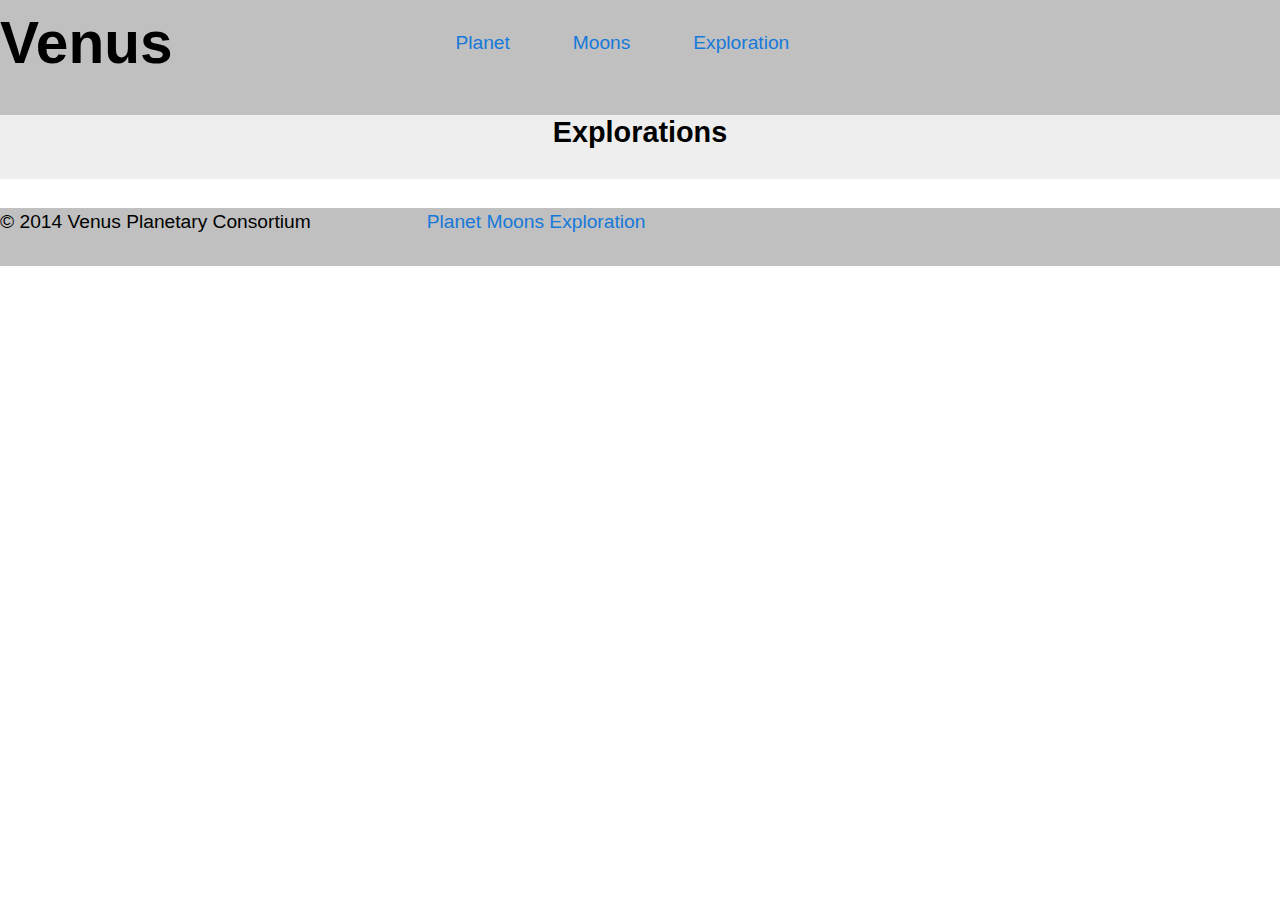
==== exploration.html @ da4db2a7 "added exploration.html copy pasted html form moons.html and some new code" ====
<!DOCTYPE html>
<html>
	<head>
		<meta charset="utf-8">
		  <title>Explorations</title>
			<link href="css/main.css" rel="stylesheet">
			<link href="css/grids.css" rel="stylesheet">
			<link href="css/typography.css" rel="stylesheet">
			<link href="css/modules.css" rel="stylesheet">
			<meta name="handheldfriendly" content="true">
			<meta name="mobileoptimized" content="240">
			<meta name="viewport" content="width=device-width, initial-scale=1">
		</head>

		<body>
			<header>
				<div class="grid banner">
					<div class="unit xs-1 s-1 m-1-3 l-1-3">
						<h1>Venus</h1>
					</div>
					<div class="unit xs-1 s-1 m-2-3 l-2-3">
						<nav>
							<ol>
								<li><a href="index.html">Planet</a></li>
								<li><a href="moons.html">Moons</a></li>
								<li><a href="exploration.html">Exploration</a></li>
							</ol>
						</nav>
					</div>
				</div>
			</header>
			<main>
				<div class="grid">
					<div class="unit xs-1 s-1 m-1 l-1 grey center">
						<h2>Explorations</h2>
					</div>
				</div>
				<div class="grid">
					<div class="unit xs-1 s-1 m-1 l-1">
						<p></p>
					</div>
				</div>
			</main>
		<footer>
				<div class="grid banner pad">
					<div class="unit xs-1 s-1 m-1-2 l-1-3">
						<p>© 2014 Venus Planetary Consortium</p>
					</div>
					<div class="unit xs-1 s-1 m-1-2 l-2-3">
						<nav>
							<ol>
								<li><a href="index.html">Planet</a></li>
								<li><a href="moons.html">Moons</a></li>
								<li><a href="exploration.html">Exploration</a></li>
							</ol>
						</nav>
					</div>
				</div>
			</footer>
		</body>
	</html>
---- css/main.css ----
@-moz-viewport {width: device-width; scale: 1;}
@-ms-viewport {width: device-width; scale: 1;}
@-o-viewport {width: device-width; scale: 1;}
@-webkit-viewport {width: device-width; scale: 1;}
@viewport{width: device-width; scale: 1;}

html{
  box-sizing: border-box;
  -moz-text-size-adjust: 100%;
	-ms-text-size-adjust: 100%;
	-o-text-size-adjust: 100%;
	-webkit-text-size-adjust: 100%;
	text-size-adjust: 100%;
  font-family: sans-serif;
  font-size: 100%;
}

*, *::before, *::after{
	box-sizing: inherit;
}

body{
  margin: 0;
}

header{
  background-color: grey;
}
h1{
  text-align: center;
  margin: .25em .5em;
}
.center{
  text-align: center;
}
ol{
  margin-top: 3em;
  padding-left: 0;
}

header li{
  list-style: none;
  margin: .5em;
  padding: 1em;
}
header li:hover{
  background-color: #2b91f5;
}
header a:hover{
  color: white;
}
a{
  text-decoration: none;
color: #1579db;
}
.margin{
  margin-right: -1em;
}
footer li{
  list-style: none;
}
.img-flex{
  width:100%;
  display: block;
}
dd{
  margin: 0 0 1em 0;
}
.info{
  margin: 1em;
}
.pt{
  padding-top: 1.5em;
}
.tb{
  margin: 1.5em 0;
}
.pad{
  padding: 1em;
  background-color: silver;
}
.pad2{
  padding: 1.5em;
}
figcaption{
margin: 1em;}
.textmargin{
	margin: 0 1em;
}
.marginleft {    margin-left: .7em;
margin-top: .8em;}
figure {
	margin: 0;
}
ol{
	padding-left:0;
	margin: 0;}
.grey {
	background-color: #eeeeee;
}
.lightgrey{
  background-color: #eeeeee;
}
.banner{
  background-color: silver;
}

@media only screen and (min-width: 25em){

  nav{
    text-align: center;
  }
  li{
  display:inline-block;
}
header{
  text-align: center;
}
}

@media only screen and (min-width: 38em){

  h1{
    text-align: left;
  }
  nav{
    text-align: left;
  }
  header{
    text-align: left;
  }
}
---- css/grids.css ----
/* http://gridifier.web-dev.tools/#xs,4,0,0,0;s,4,25,0,0;m,4,38,1,1;l,4,60,1,1 */

.grid {
  margin: 0;
  padding: 0;
  letter-spacing: -0.31em;
  text-rendering: optimizespeed;
  display: -webkit-flex;
  -webkit-flex-flow: row wrap;
  display: -ms-flexbox;
  -ms-flex-flow: row wrap;
  display: flex;
  flex-flow: row wrap;
}

.grid-bottom {
  -webkit-align-items: flex-end;
  -ms-align-items: flex-end;
  align-items: flex-end;
}

.grid-middle {
  -webkit-align-items: center;
  -ms-align-items: center;
  align-items: center;
}

.grid-stretch {
  -webkit-align-items: stretch;
  -ms-align-items: stretch;
  align-items: stretch;
}

.opera-only :-o-prefocus, .grid {
  word-spacing: -0.43em;
}

.unit {
  letter-spacing: normal;
  text-rendering: auto;
  vertical-align: top;
  word-spacing: normal;
  display: inline-block;
  visibility: visible;
}

.grid-bottom .unit {
  vertical-align: bottom;
}

.grid-middle .unit {
  vertical-align: middle;
}

[class*="unit-push-"],
[class*="unit-pull-"] {
  position: relative;
}

.unit-xs-hidden {
  display: none;
  visibility: hidden;
}

.unit-xs-centered {
  margin: 0 auto;
}

.unit-xs-1, .xs-1 {
  display: block;
  visibility: visible;
  width: 100%;
}

.unit-xs-1-2, .xs-1-2 {
  width: 50.0000%;
}

.unit-xs-1-3, .xs-1-3 {
  width: 33.3333%;
}

.unit-xs-2-3, .xs-2-3 {
  width: 66.6667%;
}

.unit-xs-1-4, .xs-1-4 {
  width: 25.0000%;
}

.unit-xs-3-4, .xs-3-4 {
  width: 75.0000%;
}

.unit-xs-1-2,.xs-1-2,.unit-xs-1-3,.xs-1-3,.unit-xs-2-3,.xs-2-3,.unit-xs-1-4,.xs-1-4,.unit-xs-3-4,.xs-3-4 {
  display: inline-block;
  visibility: visible;
}

@media only screen and (min-width: 25em) {

.unit-s-hidden {
  display: none;
  visibility: hidden;
}

.unit-s-centered {
  margin: 0 auto;
}

.unit-s-1, .s-1 {
  display: block;
  visibility: visible;
  width: 100%;
}

.unit-s-1-2, .s-1-2 {
  width: 50.0000%;
}

.unit-s-1-3, .s-1-3 {
  width: 33.3333%;
}

.unit-s-2-3, .s-2-3 {
  width: 66.6667%;
}

.unit-s-1-4, .s-1-4 {
  width: 25.0000%;
}

.unit-s-3-4, .s-3-4 {
  width: 75.0000%;
}

.unit-s-1-2,.s-1-2,.unit-s-1-3,.s-1-3,.unit-s-2-3,.s-2-3,.unit-s-1-4,.s-1-4,.unit-s-3-4,.s-3-4 {
  display: inline-block;
  visibility: visible;
}

}

@media only screen and (min-width: 38em) {

.unit-m-hidden {
  display: none;
  visibility: hidden;
}

.unit-m-centered {
  margin: 0 auto;
}

.unit-m-1, .m-1 {
  display: block;
  visibility: visible;
  width: 100%;
}

.unit-offset-m-0 {
  margin-left: 0;
}

.unit-push-m-0,
.unit-pull-m-0 {
  left: 0;
}

.unit-m-1-2, .m-1-2 {
  width: 50.0000%;
}

.unit-offset-m-1-2 {
  margin-left: 50.0000%;
}

.unit-push-m-1-2 {
  left: 50.0000%;
}

.unit-pull-m-1-2 {
  left: -50.0000%;
}

.unit-m-1-3, .m-1-3 {
  width: 33.3333%;
}

.unit-offset-m-1-3 {
  margin-left: 33.3333%;
}

.unit-push-m-1-3 {
  left: 33.3333%;
}

.unit-pull-m-1-3 {
  left: -33.3333%;
}

.unit-m-2-3, .m-2-3 {
  width: 66.6667%;
}

.unit-offset-m-2-3 {
  margin-left: 66.6667%;
}

.unit-push-m-2-3 {
  left: 66.6667%;
}

.unit-pull-m-2-3 {
  left: -66.6667%;
}

.unit-m-1-4, .m-1-4 {
  width: 25.0000%;
}

.unit-offset-m-1-4 {
  margin-left: 25.0000%;
}

.unit-push-m-1-4 {
  left: 25.0000%;
}

.unit-pull-m-1-4 {
  left: -25.0000%;
}

.unit-m-3-4, .m-3-4 {
  width: 75.0000%;
}

.unit-offset-m-3-4 {
  margin-left: 75.0000%;
}

.unit-push-m-3-4 {
  left: 75.0000%;
}

.unit-pull-m-3-4 {
  left: -75.0000%;
}

.unit-m-1-2,.m-1-2,.unit-m-1-3,.m-1-3,.unit-m-2-3,.m-2-3,.unit-m-1-4,.m-1-4,.unit-m-3-4,.m-3-4 {
  display: inline-block;
  visibility: visible;
}

}

@media only screen and (min-width: 60em) {

.unit-l-hidden {
  display: none;
  visibility: hidden;
}

.unit-l-centered {
  margin: 0 auto;
}

.unit-l-1, .l-1 {
  display: block;
  visibility: visible;
  width: 100%;
}

.unit-offset-l-0 {
  margin-left: 0;
}

.unit-push-l-0,
.unit-pull-l-0 {
  left: 0;
}

.unit-l-1-2, .l-1-2 {
  width: 50.0000%;
}

.unit-offset-l-1-2 {
  margin-left: 50.0000%;
}

.unit-push-l-1-2 {
  left: 50.0000%;
}

.unit-pull-l-1-2 {
  left: -50.0000%;
}

.unit-l-1-3, .l-1-3 {
  width: 33.3333%;
}

.unit-offset-l-1-3 {
  margin-left: 33.3333%;
}

.unit-push-l-1-3 {
  left: 33.3333%;
}

.unit-pull-l-1-3 {
  left: -33.3333%;
}

.unit-l-2-3, .l-2-3 {
  width: 66.6667%;
}

.unit-offset-l-2-3 {
  margin-left: 66.6667%;
}

.unit-push-l-2-3 {
  left: 66.6667%;
}

.unit-pull-l-2-3 {
  left: -66.6667%;
}

.unit-l-1-4, .l-1-4 {
  width: 25.0000%;
}

.unit-offset-l-1-4 {
  margin-left: 25.0000%;
}

.unit-push-l-1-4 {
  left: 25.0000%;
}

.unit-pull-l-1-4 {
  left: -25.0000%;
}

.unit-l-3-4, .l-3-4 {
  width: 75.0000%;
}

.unit-offset-l-3-4 {
  margin-left: 75.0000%;
}

.unit-push-l-3-4 {
  left: 75.0000%;
}

.unit-pull-l-3-4 {
  left: -75.0000%;
}

.unit-l-1-2,.l-1-2,.unit-l-1-3,.l-1-3,.unit-l-2-3,.l-2-3,.unit-l-1-4,.l-1-4,.unit-l-3-4,.l-3-4 {
  display: inline-block;
  visibility: visible;
}

}

.unit-content-distribute {
  display: -ms-flexbox;
  display: -webkit-flex;
  display: flex;
  -ms-flex-direction: column;
  -webkit-flex-direction: column;
  flex-direction: column;
  -ms-flex-pack: justify;
  -webkit-justify-content: space-between;
  justify-content: space-between;
  -ms-flex-align: center;
  -webkit-align-items: center;
  align-items: center;
}

.content-fill {
  -ms-flex-grow: 2;
  -webkit-flex-grow: 2;
  flex-grow: 2;
  max-width: 100%; /* @bugfix: IE 10, 11 */
}

.content-shrink {
  -ms-align-self: center;
  -webkit-align-self: center;
  align-self: center;
}
---- css/typography.css ----
/*
  Typografier || Code released under the UNLICENSE
  http://typografier.web-dev.tools/#0,100,1.3,1.067;38,110,1.4,1.250;60,120,1.5,1.250;90,130,1.5,1.333
*/

html {
  font-size: 100%;
  line-height: 1.3;
}

a {
  background-color: transparent;
}

sub, sup {
  font-size: 75%;
  line-height: 1px;
  position: relative;
  vertical-align: baseline;
}

sup {
  top: -0.5em;
}

sub {
  bottom: -0.25em;
}

pre, code, kbd, samp {
  font-size: 100%;
}

abbr[title] {
  border-bottom: 1px dotted;
  text-decoration: none;
}

b, strong {
  font-weight: bold;
}

dfn, caption {
  font-style: italic;
}

hr {
  border: 0;
  border-top: 1px solid;
  height: 0;
}

table {
  border-collapse: collapse;
  border-spacing: 0;
  width: 100%;
}

th, td {
  border-bottom: 1px solid;
  text-align: left;
}

thead th {
  vertical-align: bottom;
}

.text-left {
  text-align: left;
}

.text-right {
  text-align: right;
}

.text-center {
  text-align: center;
}

.normal {
  font-weight: normal;
}

.bold {
  font-weight: bold;
}

.italic {
  font-style: italic;
}

.yotta {
  font-size: 1.5745rem;
  line-height: 1.6513;
}

.zetta {
  font-size: 1.4757rem;
  line-height: 1.7619;
}

h1, .exa {
  font-size: 1.3830rem;
  line-height: 1.8800;
}

h2, .peta {
  font-size: 1.2962rem;
  line-height: 1.0030;
}

h3, .tera {
  font-size: 1.2148rem;
  line-height: 1.0702;
}

h4, .giga {
  font-size: 1.1385rem;
  line-height: 1.1419;
}

h5, .mega {
  font-size: 1.0670rem;
  line-height: 1.2184;
}

h6, .kilo, input, textarea {
  font-size: 1.0000rem;
  line-height: 1.3000;
}

small, .milli {
  font-size: 0.9372rem;
  line-height: 1.3871;
}

.micro {
  font-size: 0.8784rem;
  line-height: 1.4800;
}

.push {
  margin-bottom: 1.3rem;
}

.push-none, .push-0 {
  margin-bottom: 0;
}

.push-double, .push-2 {
  margin-bottom: 2.6000rem;
}

.push-half, .push-1-2 {
  margin-bottom: 0.6500rem;
}

.push-quarter, .push-1-4 {
  margin-bottom: 0.3250rem;
}

.pad-top, .pad-t {
  padding-top: 1.3rem;
}

.pad-bottom, .pad-b {
  padding-bottom: 1.3rem;
}

.pad-top-double, .pad-t-2 {
  padding-top: 2.6000rem;
}

.pad-bottom-double, .pad-b-2 {
  padding-bottom: 2.6000rem;
}

.pad-top-half, .pad-t-1-2 {
  padding-top: 0.6500rem;
}

.pad-bottom-half, .pad-b-1-2 {
  padding-bottom: 0.6500rem;
}

.pad-top-quarter, .pad-t-1-4 {
  padding-top: 0.3250rem;
}

.pad-bottom-quarter, .pad-b-1-4 {
  padding-bottom: 0.3250rem;
}

.island {
  padding: 1.3rem;
}

.island-double, .island-2 {
  padding: 2.6000rem;
}

.island-half, .island-1-2 {
  padding: 0.6500rem;
}

.island-quarter, .island-1-4,
td, th, fieldset {
  padding: 0.3250rem;
}

.gutter {
  padding-left: 1.3rem;
  padding-right: 1.3rem;
}

.gutter-double, .gutter-2 {
  padding-left: 2.6000rem;
  padding-right: 2.6000rem;
}

.gutter-half, .gutter-1-2 {
  padding-left: 0.6500rem;
  padding-right: 0.6500rem;
}

.gutter-quarter, .gutter-1-4 {
  padding-left: 0.3250rem;
  padding-right: 0.3250rem;
}

@media only screen and (min-width: 38em) {

html {
  font-size: 110%;
  line-height: 1.4;
}

h1, h2, h3, h4, h5, h6,
p, ul, ol, dl, dd, figure,
blockquote, details, hr,
fieldset, pre, table {
  margin: 0 0 1.4rem;
}

.yotta {
  font-size: 4.7684rem;
  line-height: 1.1744;
}

.zetta {
  font-size: 3.8147rem;
  line-height: 1.1010;
}

h1, .exa {
  font-size: 3.0518rem;
  line-height: 1.3763;
}

h2, .peta {
  line-height: 1.1469;
}

h3, .tera {
  font-size: 1.9531rem;
  line-height: 1.4336;
}

h4, .giga {
  font-size: 1.5625rem;
  line-height: 1.7920;
}

h5, .mega {
  font-size: 1.2500rem;
  line-height: 1.1200;
}

h6, .kilo, input, textarea {
  font-size: 1.0000rem;
  line-height: 1.4000;
}

small, .milli {
  font-size: 0.8000rem;
  line-height: 1.7500;
}

.micro {
  font-size: 0.6400rem;
  line-height: 2.1875;
}

.push {
  margin-bottom: 1.4rem;
}

.push-none, .push-0 {
  margin-bottom: 0;
}

.push-double, .push-2 {
  margin-bottom: 2.8000rem;
}

.push-half, .push-1-2 {
  margin-bottom: 0.7000rem;
}

.push-quarter, .push-1-4 {
  margin-bottom: 0.3500rem;
}

.pad-top, .pad-t {
  padding-top: 1.4rem;
}

.pad-bottom, .pad-b {
  padding-bottom: 1.4rem;
}

.pad-top-double, .pad-t-2 {
  padding-top: 2.8000rem;
}

.pad-bottom-double, .pad-b-2 {
  padding-bottom: 2.8000rem;
}

.pad-top-half, .pad-t-1-2 {
  padding-top: 0.7000rem;
}

.pad-bottom-half, .pad-b-1-2 {
  padding-bottom: 0.7000rem;
}

.pad-top-quarter, .pad-t-1-4 {
  padding-top: 0.3500rem;
}

.pad-bottom-quarter, .pad-b-1-4 {
  padding-bottom: 0.3500rem;
}

.island {
  padding: 1.4rem;
}

.island-double, .island-2 {
  padding: 2.8000rem;
}

.island-half, .island-1-2 {
  padding: 0.7000rem;
}

.island-quarter, .island-1-4,
td, th, fieldset {
  padding: 0.3500rem;
}

.gutter {
  padding-left: 1.4rem;
  padding-right: 1.4rem;
}

.gutter-double, .gutter-2 {
  padding-left: 2.8000rem;
  padding-right: 2.8000rem;
}

.gutter-half, .gutter-1-2 {
  padding-left: 0.7000rem;
  padding-right: 0.7000rem;
}

.gutter-quarter, .gutter-1-4 {
  padding-left: 0.3500rem;
  padding-right: 0.3500rem;
}

}

@media only screen and (min-width: 60em) {

html {
  font-size: 120%;
  line-height: 1.5;
}

h1, h2, h3, h4, h5, h6,
p, ul, ol, dl, dd, figure,
blockquote, details, hr,
fieldset, pre, table {
  margin: 0 0 1.5rem;
}

.yotta {
  font-size: 4.7684rem;
  line-height: 1.2583;
}

.zetta {
  font-size: 3.8147rem;
  line-height: 1.1796;
}

h1, .exa {
  font-size: 3.0518rem;
  line-height: 1.4746;
}

h2, .peta {
  font-size: 1.5rem;
  line-height: 1.2288;
}

h3, .tera {
  font-size: 1.9531rem;
  line-height: 1.5360;
}

h4, .giga {
  font-size: 1.5625rem;
  line-height: 1.9200;
}

h5, .mega {
  font-size: 1.2500rem;
  line-height: 1.2000;
}

h6, .kilo, input, textarea {
  font-size: 1.0000rem;
  line-height: 1.5000;
}

small, .milli {
  font-size: 0.8000rem;
  line-height: 1.8750;
}

.micro {
  font-size: 0.6400rem;
  line-height: 2.3438;
}

.push {
  margin-bottom: 1.5rem;
}

.push-none, .push-0 {
  margin-bottom: 0;
}

.push-double, .push-2 {
  margin-bottom: 3.0000rem;
}

.push-half, .push-1-2 {
  margin-bottom: 0.7500rem;
}

.push-quarter, .push-1-4 {
  margin-bottom: 0.3750rem;
}

.pad-top, .pad-t {
  padding-top: 1.5rem;
}

.pad-bottom, .pad-b {
  padding-bottom: 1.5rem;
}

.pad-top-double, .pad-t-2 {
  padding-top: 3.0000rem;
}

.pad-bottom-double, .pad-b-2 {
  padding-bottom: 3.0000rem;
}

.pad-top-half, .pad-t-1-2 {
  padding-top: 0.7500rem;
}

.pad-bottom-half, .pad-b-1-2 {
  padding-bottom: 0.7500rem;
}

.pad-top-quarter, .pad-t-1-4 {
  padding-top: 0.3750rem;
}

.pad-bottom-quarter, .pad-b-1-4 {
  padding-bottom: 0.3750rem;
}

.island {
  padding: 1.5rem;
}

.island-double, .island-2 {
  padding: 3.0000rem;
}

.island-half, .island-1-2 {
  padding: 0.7500rem;
}

.island-quarter, .island-1-4,
td, th, fieldset {
  padding: 0.3750rem;
}

.gutter {
  padding-left: 1.5rem;
  padding-right: 1.5rem;
}

.gutter-double, .gutter-2 {
  padding-left: 3.0000rem;
  padding-right: 3.0000rem;
}

.gutter-half, .gutter-1-2 {
  padding-left: 0.7500rem;
  padding-right: 0.7500rem;
}

.gutter-quarter, .gutter-1-4 {
  padding-left: 0.3750rem;
  padding-right: 0.3750rem;
}

}

@media only screen and (min-width: 90em) {

html {
  font-size: 130%;
  line-height: 1.5;
}

h1, h2, h3, h4, h5, h6,
p, ul, ol, dl, dd, figure,
blockquote, details, hr,
fieldset, pre, table {
  margin: 0 0 1.5rem;
}

.yotta {
  font-size: 7.4784rem;
  line-height: 1.0029;
}

.zetta {
  font-size: 5.6102rem;
  line-height: 1.0695;
}

h1, .exa {
  font-size: 4.2087rem;
  line-height: 1.0692;
}

h2, .peta {
  font-size: 3.1573rem;
  line-height: 1.4253;
}

h3, .tera {
  font-size: 2.3686rem;
  line-height: 1.2666;
}

h4, .giga {
  font-size: 1.7769rem;
  line-height: 1.6883;
}

h5, .mega {
  font-size: 1.3330rem;
  line-height: 1.1253;
}

h6, .kilo, input, textarea {
  font-size: 1.0000rem;
  line-height: 1.5000;
}

small, .milli {
  font-size: 0.7502rem;
  line-height: 1.9995;
}

.micro {
  font-size: 0.5628rem;
  line-height: 2.6653;
}

.push {
  margin-bottom: 1.5rem;
}

.push-none, .push-0 {
  margin-bottom: 0;
}

.push-double, .push-2 {
  margin-bottom: 3.0000rem;
}

.push-half, .push-1-2 {
  margin-bottom: 0.7500rem;
}

.push-quarter, .push-1-4 {
  margin-bottom: 0.3750rem;
}

.pad-top, .pad-t {
  padding-top: 1.5rem;
}

.pad-bottom, .pad-b {
  padding-bottom: 1.5rem;
}

.pad-top-double, .pad-t-2 {
  padding-top: 3.0000rem;
}

.pad-bottom-double, .pad-b-2 {
  padding-bottom: 3.0000rem;
}

.pad-top-half, .pad-t-1-2 {
  padding-top: 0.7500rem;
}

.pad-bottom-half, .pad-b-1-2 {
  padding-bottom: 0.7500rem;
}

.pad-top-quarter, .pad-t-1-4 {
  padding-top: 0.3750rem;
}

.pad-bottom-quarter, .pad-b-1-4 {
  padding-bottom: 0.3750rem;
}

.island {
  padding: 1.5rem;
}

.island-double, .island-2 {
  padding: 3.0000rem;
}

.island-half, .island-1-2 {
  padding: 0.7500rem;
}

.island-quarter, .island-1-4,
td, th, fieldset {
  padding: 0.3750rem;
}

.gutter {
  padding-left: 1.5rem;
  padding-right: 1.5rem;
}

.gutter-double, .gutter-2 {
  padding-left: 3.0000rem;
  padding-right: 3.0000rem;
}

.gutter-half, .gutter-1-2 {
  padding-left: 0.7500rem;
  padding-right: 0.7500rem;
}

.gutter-quarter, .gutter-1-4 {
  padding-left: 0.3750rem;
  padding-right: 0.3750rem;
}

}
---- css/modules.css ----
/*!
 * Modulifier || Code released under the UNLICENSE
 * Code under other copyrights & licenses listed below.
 * http://modulifier.web-dev.tools/#responsive;images;list-group;embed;media-object;accessibility;print
 */

@-moz-viewport { width: device-width; scale: 1; }
@-ms-viewport { width: device-width; scale: 1; }
@-o-viewport { width: device-width; scale: 1; }
@-webkit-viewport { width: device-width; scale: 1; }
@viewport { width: device-width; scale: 1; }

html {
  box-sizing: border-box;
  -moz-text-size-adjust: 100%;
  -ms-text-size-adjust: 100%;
  -webkit-text-size-adjust: 100%;
  text-size-adjust: 100%;
}

*, *::before, *::after {
  box-sizing: inherit;
}

body {
  margin: 0;
}

article, aside, details, figcaption, figure,
footer, header, main, menu, nav, section, summary {
  display: block;
}

audio, canvas, progress, video {
  display: inline-block;
  vertical-align: baseline;
}

template {
  display: none;
}

img {
  border: 0;
}

.img-flex {
  display: block;
  width: 100%;
}

svg:not(:root) {
  overflow: hidden;
}

svg {
  fill: currentColor;
  stroke: currentColor;
}

.image-replacement, .ir {
  overflow: hidden;
  direction: ltr;
  text-align: left;
  text-indent: 100%;
  white-space: nowrap;
}

.list-group {
  padding-left: 0;
  list-style-type: none;
}

.list-group > dd {
  margin-left: 0;
}

.list-group--inline::before,
.list-group--inline::after {
  content: "";
  display: table;
}

.list-group--inline::after {
  clear: both;
}

.list-group--inline > li {
  display: inline-block;
}

.list-group--inline > dt {
  clear: left;
  float: left;
  width: 11em;
}

.list-group--inline > dd {
  float: left;
  min-width: 12em;
}

.embed {
  margin-left: 0;
  margin-right: 0;
  overflow: hidden;
  position: relative;
  width: 100%;
}

.embed--1by1 {
  padding-top: 100%; /* Square */
}

.embed--4by3 {
  padding-top: 75%; /* Traditional TV/computer screens */
}

.embed--iso216 {
  padding-top: 70.92%; /* A-standard paper sizes */
}

.embed--3by2 {
  padding-top: 66.6%; /* Classic 35 mm film & most digital photos, landscape */
}

.embed--2by3 {
  padding-top: 150%; /* Classic 35 mm film & most digital photos, portrait */
}

.embed--golden {
  padding-top: 61.8%; /* The Golden Ratio */
}

.embed--16by9 {
  padding-top: 56.25%; /* HD TV */
}

.embed--185by100 {
  padding-top: 54.05%; /* Common widescreen cinema */
}

.embed--24by10 {
  padding-top: 41.667%; /* Widescreen cinema: 2.4:1 */;
}

.embed--3by1 {
  padding-top: 33.3333%; /* Panorama photos */
}

.embed--4by1 {
  padding-top: 25%; /* Polyvision */
}

.embed__item {
  height: 100%;
  left: 0;
  position: absolute;
  top: 0;
  width: 100%;
}

.media {
  overflow: hidden;
}

.media__img {
  float: left;
}

.media__img--reversed {
  float: right;
}

.media__img--stacked {
  float: none;
}

.media__body {
  overflow: hidden;
  min-width: 12em; /* Slightly less than 200px, responsiveness built in */
}

a:hover, a:active {
  outline: none;
}

a:focus, [tabindex="0"]:focus,
input:focus, textarea:focus, button:focus {
  outline: 3px solid #000;
}

.skip-links {
  margin: 0;
  padding: 0;
  list-style-type: none;
}

.skip-links a {
  padding: 0.5em 0.75em;
  position: absolute;
  top: -3em;
  z-index: 10000; /* To make sure they're always on top */
  background-color: #000;
  color: #fff;
  font-size: 1.125rem;
  font-weight: bold;
  text-decoration: none;
}

.skip-links a:focus {
  top: 0;
}

.print-only {
  display: none;
  visibility: hidden;
}

@media print {

  .no-print {
    display: none;
    visibility: hidden;
  }

  .print-only {
    display: block;
    visibility: visible;
  }

  /*!
   * (c) HTML5 Boilerplate || MIT License
   *     https://html5boilerplate.com/
   */

  *, *:before, *:after, *:first-letter, *:first-line {
    background: none transparent !important;
    color: #000 !important;
    box-shadow: none !important;
    text-shadow: none !important;
  }

  a, a:visited {
    text-decoration: underline;
  }

  a[href]:after {
    content: " (" attr(href) ")";
  }

  abbr[title]:after {
    content: " (" attr(title) ")";
  }

  a[href^="#"]:after,
  a[href^="javascript:"]:after {
    content: "";
  }

  pre, blockquote {
    page-break-inside: avoid;
  }

  thead {
    display: table-header-group;
  }

  tr, img {
    page-break-inside: avoid;
  }

  p, h1, h2, h3, h4, h5, h6 {
    orphans: 3;
    widows: 3;
  }

  h1, h2, h3, h4, h5, h6 {
    page-break-after: avoid;
  }

  /*! End HTML5 Boilerplate code */
}
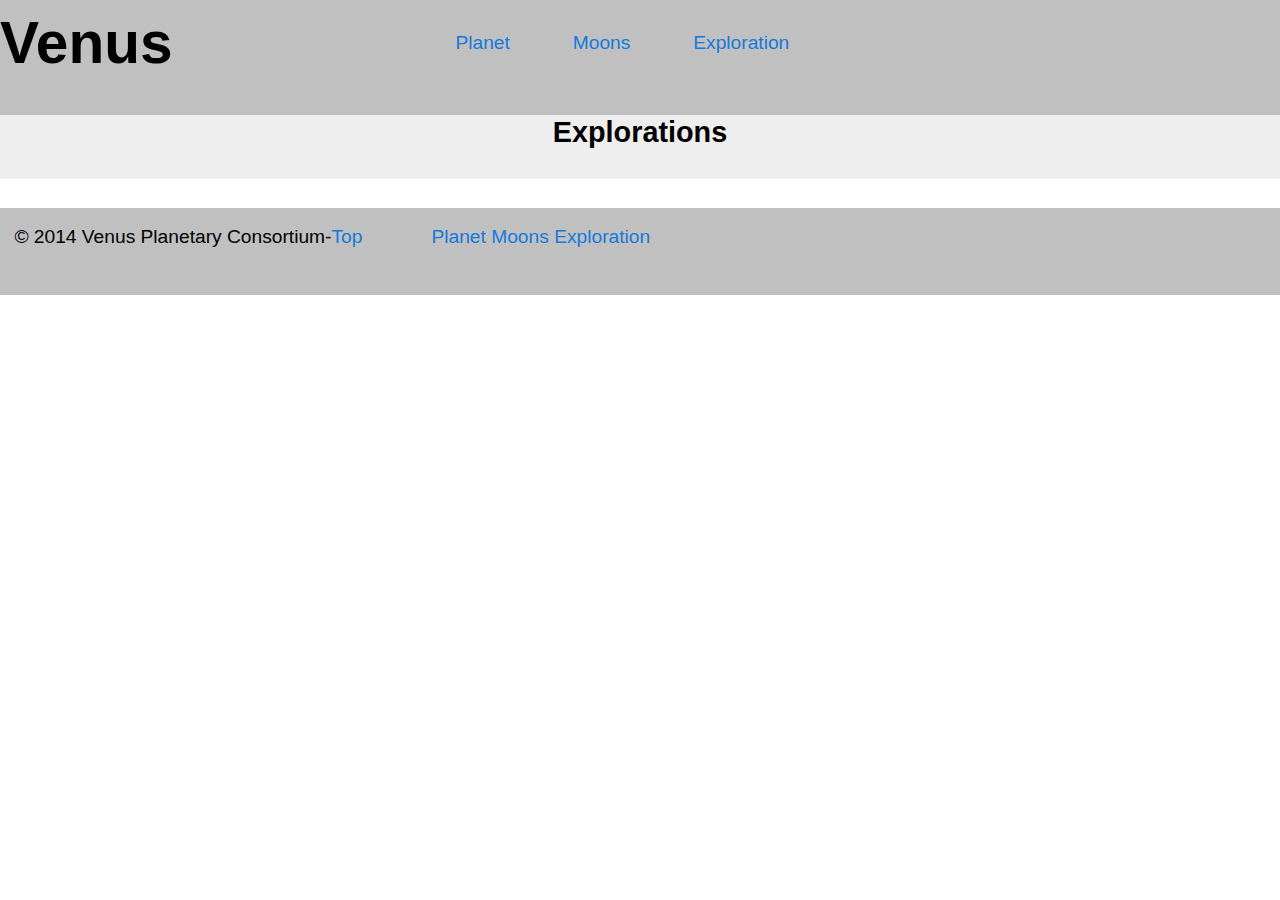
==== commit f9d6cfa6: "added "top" for index and exploration footers" ====
--- a/exploration.html
+++ b/exploration.html
@@ -41,10 +41,10 @@
 					</div>
 				</div>
 			</main>
-		<footer>
-				<div class="grid banner pad">
-					<div class="unit xs-1 s-1 m-1-2 l-1-3">
-						<p>© 2014 Venus Planetary Consortium</p>
+
+			<footer class="grid banner pad island-1-2">
+				<div class="unit xs-1 s-1-2 m-1-3 l-1-3">
+					<p>© 2014 Venus Planetary Consortium-<a id="Exploration" href="#">Top</a></p>
 					</div>
 					<div class="unit xs-1 s-1 m-1-2 l-2-3">
 						<nav>
--- a/css/main.css
+++ b/css/main.css
@@ -1,26 +1,5 @@
-@-moz-viewport {width: device-width; scale: 1;}
-@-ms-viewport {width: device-width; scale: 1;}
-@-o-viewport {width: device-width; scale: 1;}
-@-webkit-viewport {width: device-width; scale: 1;}
-@viewport{width: device-width; scale: 1;}
-
 html{
-  box-sizing: border-box;
-  -moz-text-size-adjust: 100%;
-	-ms-text-size-adjust: 100%;
-	-o-text-size-adjust: 100%;
-	-webkit-text-size-adjust: 100%;
-	text-size-adjust: 100%;
   font-family: sans-serif;
-  font-size: 100%;
-}
-
-*, *::before, *::after{
-	box-sizing: inherit;
-}
-
-body{
-  margin: 0;
 }
 
 header{
@@ -83,12 +62,16 @@
   padding: 1.5em;
 }
 figcaption{
-margin: 1em;}
+margin: 1em;
+}
 .textmargin{
 	margin: 0 1em;
 }
-.marginleft {    margin-left: .7em;
-margin-top: .8em;}
+.marginleft {
+margin-left: 1em;
+margin-top: .8em;
+line-height: 1.1;
+}
 figure {
 	margin: 0;
 }
@@ -103,6 +86,12 @@
 }
 .banner{
   background-color: silver;
+}
+.phases{
+  background-color: #efefef;
+}
+.background-color{
+  background-color: #e2e2e2;
 }
 
 @media only screen and (min-width: 25em){
--- a/css/typography.css
+++ b/css/typography.css
@@ -562,12 +562,12 @@
 }
 
 h1, .exa {
-  font-size: 4.2087rem;
+  font-size: 4rem;
   line-height: 1.0692;
 }
 
 h2, .peta {
-  font-size: 3.1573rem;
+  font-size: 3rem;
   line-height: 1.4253;
 }
 
--- a/css/modules.css
+++ b/css/modules.css
@@ -188,6 +188,7 @@
 a:focus, [tabindex="0"]:focus,
 input:focus, textarea:focus, button:focus {
   outline: 3px solid #000;
+  outline-offset: 3px;
 }
 
 .skip-links {
